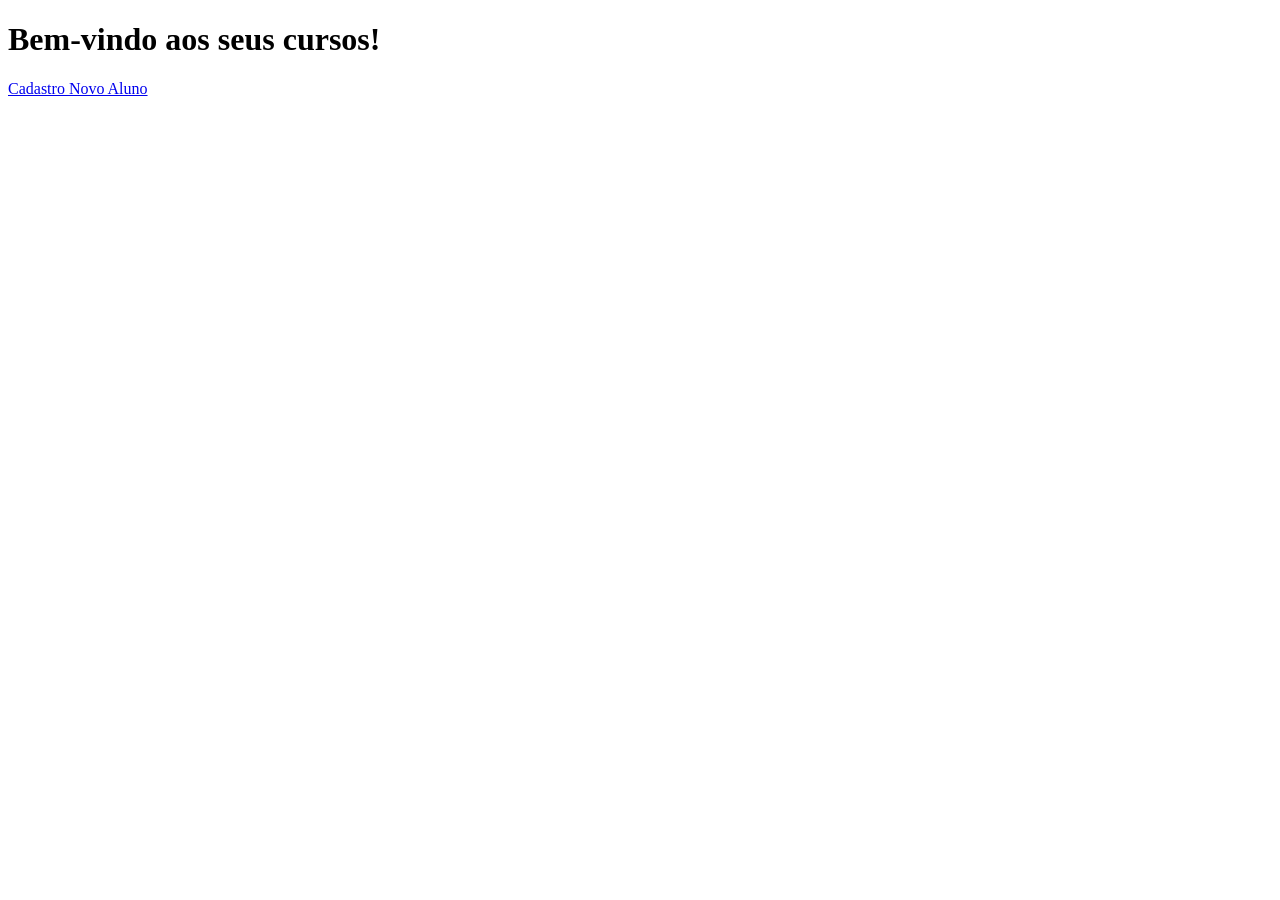
==== dashboard/dashboard.html @ 8d06c60f "Merge pull request #1 from estudostirodrigo-debug/feature/login feat: implementa listagem de cursos " ====
<!DOCTYPE html>
<html lang="pt-BR">

<head>
    <meta charset="UTF-8">
    <meta name="viewport" content="width=device-width, initial-scale=1.0">
    <title>AVA-EDUCA+</title>
</head>

<body>
    <header>

    </header>
    <main>
        <h1>
            Bem-vindo aos seus cursos!
        </h1>

        <section id="cursos">
            <a href="../cadastro-novo-aluno/cadastro-novo-aluno.html">Cadastro Novo Aluno</a>
            

        </section>
    </main>
    <script src="./dashboard.js" type="module" defer></script>
</body>

</html>
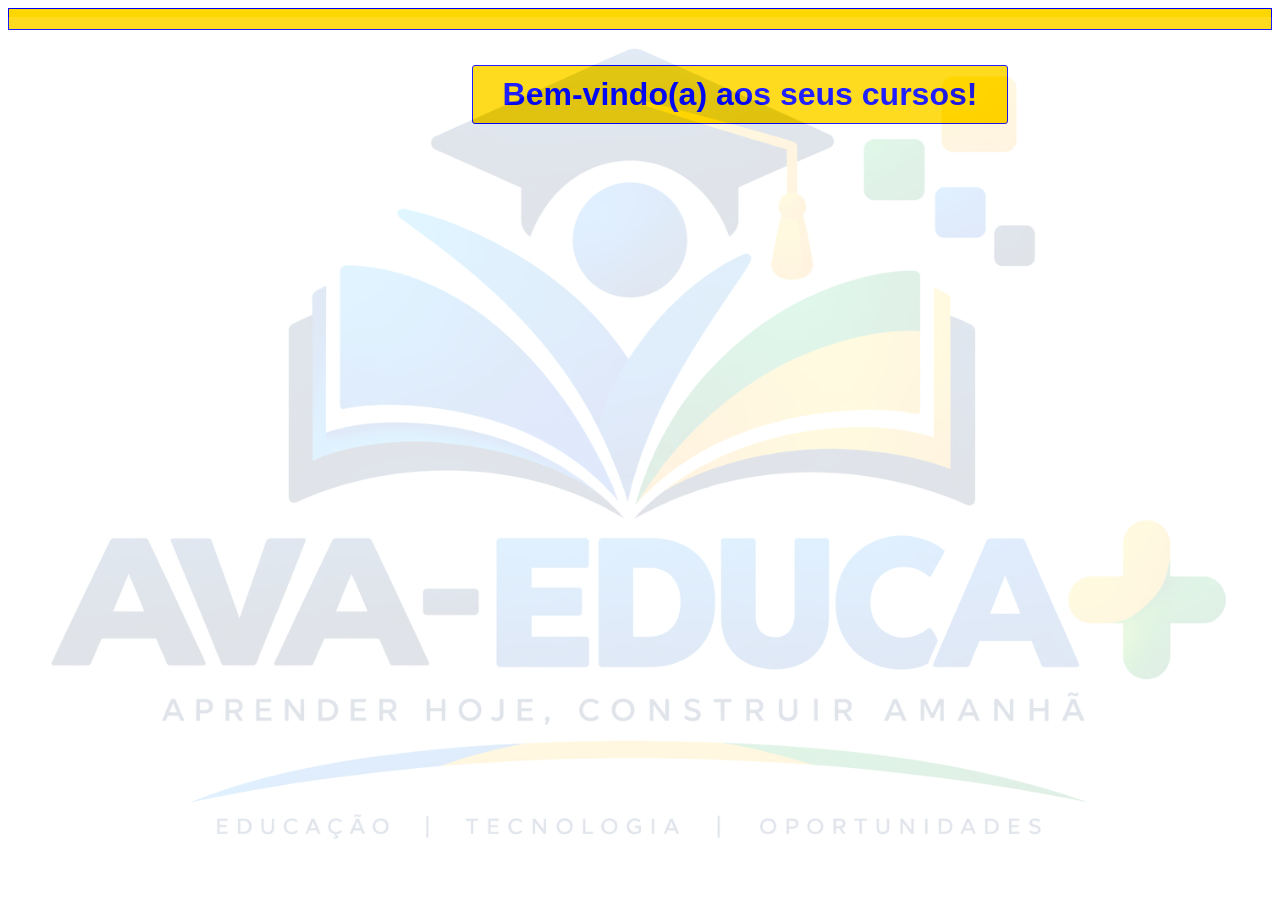
==== commit 325d20fb: "Feito alterações necessárias e inicialização do CSS geral!" ====
--- a/dashboard/dashboard.html
+++ b/dashboard/dashboard.html
@@ -5,19 +5,21 @@
     <meta charset="UTF-8">
     <meta name="viewport" content="width=device-width, initial-scale=1.0">
     <title>AVA-EDUCA+</title>
+    <link rel="stylesheet" href="../css/style.css">
+    <link rel="stylesheet" href="./dashboard.css">
 </head>
 
 <body>
-    <header>
+   <header>
 
-    </header>
+   </header>
     <main>
         <h1>
-            Bem-vindo aos seus cursos!
+            Bem-vindo(a) aos seus cursos!
         </h1>
 
         <section id="cursos">
-            <a href="../cadastro-novo-aluno/cadastro-novo-aluno.html">Cadastro Novo Aluno</a>
+            
             
 
         </section>
--- a/css/style.css
+++ b/css/style.css
@@ -0,0 +1,56 @@
+.toolbar {
+    background-color: gold;
+    display: flex;
+    justify-content: space-between;
+    align-items: center;
+    padding: 10px 20px;
+    color: blue;
+    border: 1px solid blue;
+    margin-bottom: 5px;
+}
+.caixa-logo {
+    width: 220px;
+    height: 60px;
+
+    display: flex;
+    justify-content: center;
+    align-items: center;
+
+    border: solid 1px rgb(8, 32, 212);
+    border-radius: 5px;
+}
+.caixa-logo img {
+    padding: 3px;
+    margin: auto;
+    width: 150px;
+    height: auto;
+    display: block;
+}
+
+.toolbar span {
+    background-color: gold;
+    text-transform: uppercase;
+    margin: 10px;
+    padding: 10px;
+    border-radius: 3px;
+    border: solid 1px rgb(8, 32, 212);
+}
+
+.menu-lateral {
+    padding-top: 10px;
+    display: flex;
+    flex-direction: column;
+    width: 160px;
+   position: fixed;
+   gap: 10px;
+}
+.menu-lateral a,
+.menu-lateral button {
+    width: 180px;
+    padding: 10px;
+    background-color: gold;
+  color: blue;
+  border: solid 1px blue;
+  border-radius: 3px;
+    
+}
--- a/dashboard/dashboard.css
+++ b/dashboard/dashboard.css
@@ -0,0 +1,101 @@
+* {
+    font-family: 'Franklin Gothic Medium', 'Arial Narrow', Arial, sans-serif;
+}
+
+body {
+    position: relative;
+}
+
+body::before {
+    content: "";
+    position: fixed;
+    inset: 0;
+    background-image: url("../assets/img/logo-principal.png");
+    background-repeat: no-repeat;
+    background-position: center;
+    background-size: 1300px;
+    opacity: 0.12;
+    pointer-events: none;
+}
+
+
+
+main {
+    padding: 30px;
+    margin-left: 200px;
+}
+
+main h1 {
+    width: fit-content;
+    margin: 0 auto 30px;
+    padding: 10px 30px;
+    text-align: center;
+    color: blue;
+    background-color: gold;
+    border: 1px solid blue;
+    border-radius: 3px;
+}
+
+#cursos {
+    display: grid;
+    grid-template-columns: repeat(2, 280px);
+    gap: 20px;
+    justify-content: center;
+    margin-top: 30px;
+}
+
+.card {
+    padding: 20px;
+    background-color: white;
+    color: blue;
+    border: 1px solid rgb(8, 32, 212);
+    border-radius: 10px;
+    box-sizing: border-box;
+}
+.card p {
+    font-weight: 600;
+}
+
+.container-cursos {
+    position: relative;
+    width: 180px;
+}
+
+.container-cursos button {
+    width: 180px;
+}
+
+.aviso-cursos {
+    position: absolute;
+    left: 190px;
+    top: 50%;
+    transform: translateY(-50%);
+    width: 180px;
+    padding: 8px;
+    background-color: #333;
+    color: white;
+    border-radius: 5px;
+    font-size: 13px;
+    text-align: center;
+    opacity: 0;
+    visibility: hidden;
+    transition: opacity 0.2s;
+}
+.container-cursos:hover .aviso-cursos {
+    opacity: 1;
+    visibility: visible;
+}
+
+.botao-sair {
+    transition: 0.2s;
+}
+
+.menu-lateral a:hover,
+.menu-lateral button:not(:disabled):hover {
+    cursor: pointer;
+}
+
+.menu-lateral button:not(:disabled):hover {
+    background-color: red;
+    color: white;
+}
